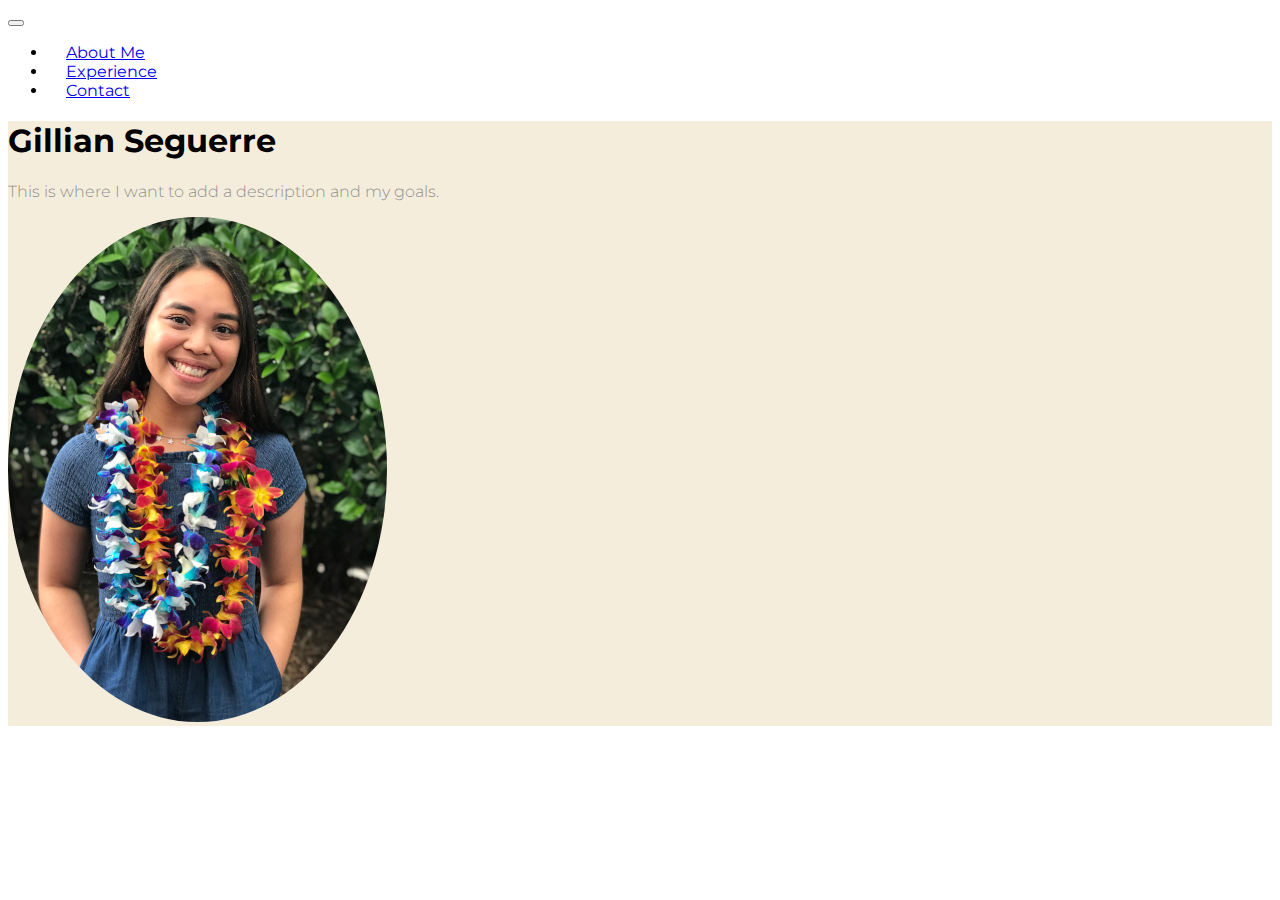
==== index.html @ 530630eb "Add navbar content and favicon" ====
<!DOCTYPE html>
<html>

  <head>
    <meta charset="utf-8">
    <title>Gillian's Personal Site</title>

<link rel="icon" href="favicon.ico">

<!-- Bootstrap -->
  <link href="https://cdn.jsdelivr.net/npm/bootstrap@5.2.0-beta1/dist/css/bootstrap.min.css" rel="stylesheet" integrity="sha384-0evHe/X+R7YkIZDRvuzKMRqM+OrBnVFBL6DOitfPri4tjfHxaWutUpFmBp4vmVor" crossorigin="anonymous">
  <script src="https://cdn.jsdelivr.net/npm/@popperjs/core@2.11.5/dist/umd/popper.min.js" integrity="sha384-Xe+8cL9oJa6tN/veChSP7q+mnSPaj5Bcu9mPX5F5xIGE0DVittaqT5lorf0EI7Vk" crossorigin="anonymous"></script>
  <script src="https://cdn.jsdelivr.net/npm/bootstrap@5.2.0-beta1/dist/js/bootstrap.min.js" integrity="sha384-kjU+l4N0Yf4ZOJErLsIcvOU2qSb74wXpOhqTvwVx3OElZRweTnQ6d31fXEoRD1Jy" crossorigin="anonymous"></script>

<!-- Google Fonts -->
    <link rel="preconnect" href="https://fonts.googleapis.com">
    <link rel="preconnect" href="https://fonts.gstatic.com" crossorigin>
    <link href="https://fonts.googleapis.com/css2?family=Montserrat:wght@300;400;700;900&display=swap" rel="stylesheet">

<!-- CSS -->
  <link rel="stylesheet" href="css/styles.css">
  <!-- Remember to delete '/' before the 'css' -->

  </head>

  <body>

<!-- Nav Bar -->
<nav class="navbar navbar-expand-lg">
  <div class="container-fluid">
    <button class="navbar-toggler" type="button" data-bs-toggle="collapse" data-bs-target="#navbarNav" aria-controls="navbarNav" aria-expanded="false" aria-label="Toggle navigation">
      <span class="navbar-toggler-icon"></span>
    </button>
    <div class="collapse navbar-collapse" id="navbarNav">
      <ul class="navbar-nav ms-auto">
        <li class="nav-item">
          <a class="nav-link active" href="about.html">About Me</a>
        </li>
        <li class="nav-item">
          <a class="nav-link" href="=experience.html">Experience</a>
        </li>
        <li class="nav-item">
          <a class="nav-link" href="contact.html">Contact</a>
        </li>
      </ul>
    </div>
  </div>
</nav>

<section id="intro-section">

<div class="row">
  <div class="col-lg-6">
      <h1>Gillian Seguerre</h1>
      <p>This is where I want to add a description and my goals.</p>
  </div>
  <div class="col-lg-6">
    <img class="profile-pic" src="images/profile-pic.jpg" alt="profile-pic">
  </div>
</div>
</section>

<section id="experience-section">






</section>

  </body>
</html>
---- css/styles.css ----
body {
  font-family: 'Montserrat', sans-serif;
}

h1, h2, h3, h4, h5, h6 {
  font-family: 'Montserrat', sans-serif;
  font-weight: 700;
}

p {
  font-family: 'Montserrat', sans-serif;
  font-weight: 300;
  color: #8f8f8f;
}

/* Nav Bar */
.nav-item {
  padding: 0 18px;
}

/* Intro Section */
#intro-section {
  background-color: #F5EDDC;
}

.profile-pic {
  border-radius: 100%;
  width: 30%;
}
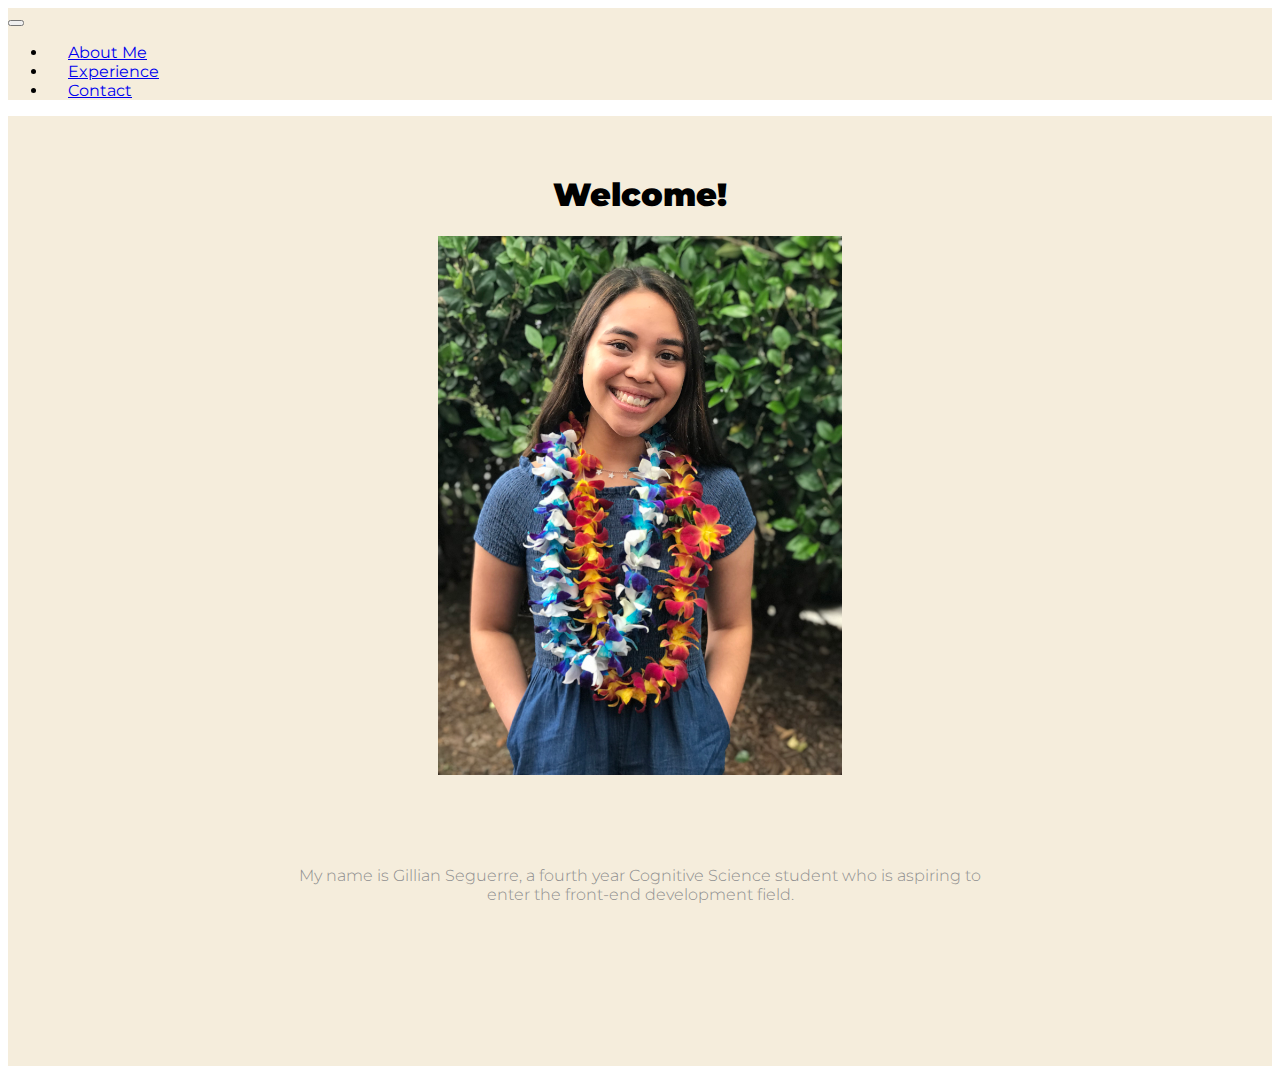
==== commit 673e0394: "deleted about.html" ====
--- a/index.html
+++ b/index.html
@@ -32,15 +32,15 @@
       <span class="navbar-toggler-icon"></span>
     </button>
     <div class="collapse navbar-collapse" id="navbarNav">
-      <ul class="navbar-nav ms-auto">
+      <ul class="navbar-nav mx-auto">
         <li class="nav-item">
-          <a class="nav-link active" href="about.html">About Me</a>
+          <a class="nav-link active" href="#about-section">About Me</a>
         </li>
         <li class="nav-item">
-          <a class="nav-link" href="=experience.html">Experience</a>
+          <a class="nav-link" href="navbar/experience.html">Experience</a>
         </li>
         <li class="nav-item">
-          <a class="nav-link" href="contact.html">Contact</a>
+          <a class="nav-link" href="navbar/contact.html">Contact</a>
         </li>
       </ul>
     </div>
@@ -51,16 +51,17 @@
 
 <div class="row">
   <div class="col-lg-6">
-      <h1>Gillian Seguerre</h1>
-      <p>This is where I want to add a description and my goals.</p>
+      <h1 class="welcome-title">Welcome!</h1>
+      <img class="profile-pic" src="images/profile-pic.jpg" alt="profile-pic">
   </div>
   <div class="col-lg-6">
-    <img class="profile-pic" src="images/profile-pic.jpg" alt="profile-pic">
+    <p class="intro-paragraph"> My name is Gillian Seguerre, a fourth year Cognitive Science student who is aspiring to enter the front-end development field.
+    </p>
   </div>
 </div>
 </section>
 
-<section id="experience-section">
+<section id="about-section">
 
 
 
--- a/css/styles.css
+++ b/css/styles.css
@@ -4,7 +4,6 @@
 
 h1, h2, h3, h4, h5, h6 {
   font-family: 'Montserrat', sans-serif;
-  font-weight: 700;
 }
 
 p {
@@ -14,16 +13,30 @@
 }
 
 /* Nav Bar */
+.navbar {
+  background-color: #F5EDDC;
+}
+
 .nav-item {
-  padding: 0 18px;
+  padding: 0 20px;
 }
 
 /* Intro Section */
 #intro-section {
   background-color: #F5EDDC;
+  text-align: center;
+  padding: 3% 10% 6%;
+}
+
+.welcome-title {
+  font-weight: 900;
 }
 
 .profile-pic {
-  border-radius: 100%;
-  width: 30%;
+  width: 40%;
 }
+
+.intro-paragraph {
+  padding: 7% 15%;
+  text-align: center;
+}
